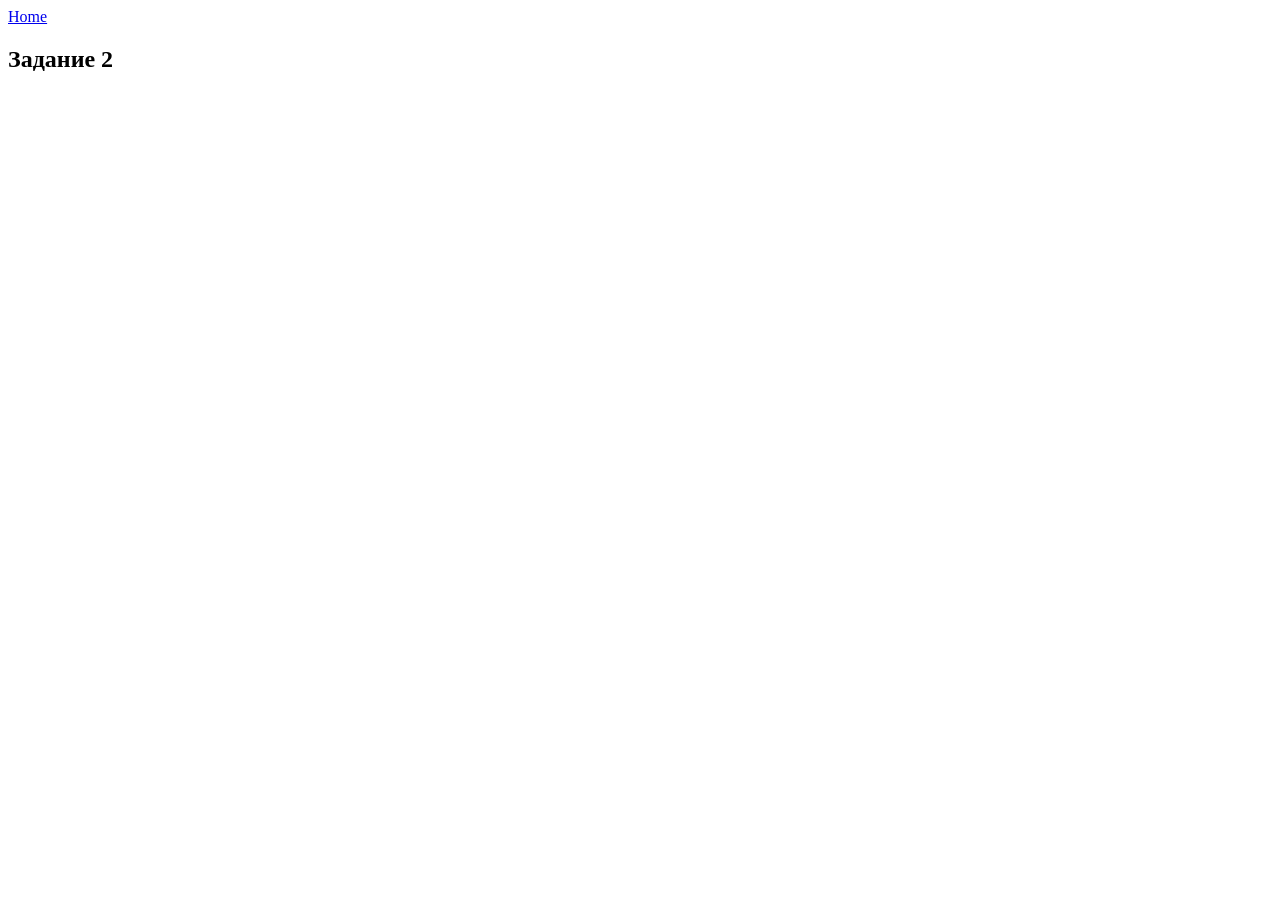
==== task-2.html @ f806b603 "qq" ====
<!DOCTYPE html>
<html lang="en">
  <head>
    <meta charset="UTF-8" />
    <meta http-equiv="X-UA-Compatible" content="IE=edge" />
    <meta name="viewport" content="width=device-width, initial-scale=1.0" />
    <title>task-1</title>
    <link rel="stylesheet" href="./css/styles.css" />
  </head>
  <body>
    <section>
      <div>
        <a href="./index.html">Home</a>
        <h2>Задание 2</h2>
      </div>
    </section>
    <script type="module" src="./js/task-2.js"></script>
  </body>
</html>
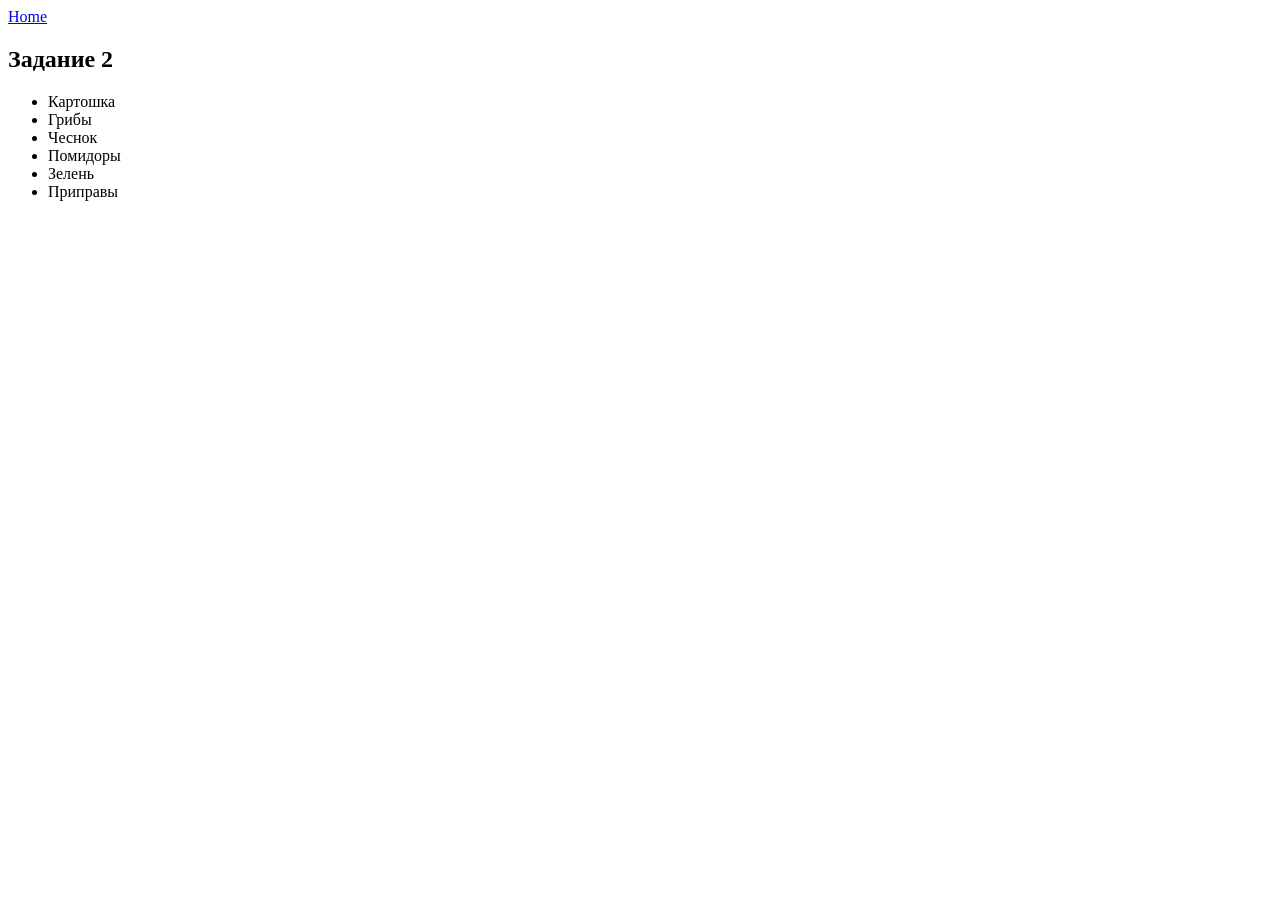
==== commit d2d5a2eb: "2 task" ====
--- a/task-2.html
+++ b/task-2.html
@@ -4,7 +4,7 @@
     <meta charset="UTF-8" />
     <meta http-equiv="X-UA-Compatible" content="IE=edge" />
     <meta name="viewport" content="width=device-width, initial-scale=1.0" />
-    <title>task-1</title>
+    <title>task-2</title>
     <link rel="stylesheet" href="./css/styles.css" />
   </head>
   <body>
@@ -12,6 +12,7 @@
       <div>
         <a href="./index.html">Home</a>
         <h2>Задание 2</h2>
+        <ul id="ingredients"></ul>
       </div>
     </section>
     <script type="module" src="./js/task-2.js"></script>
